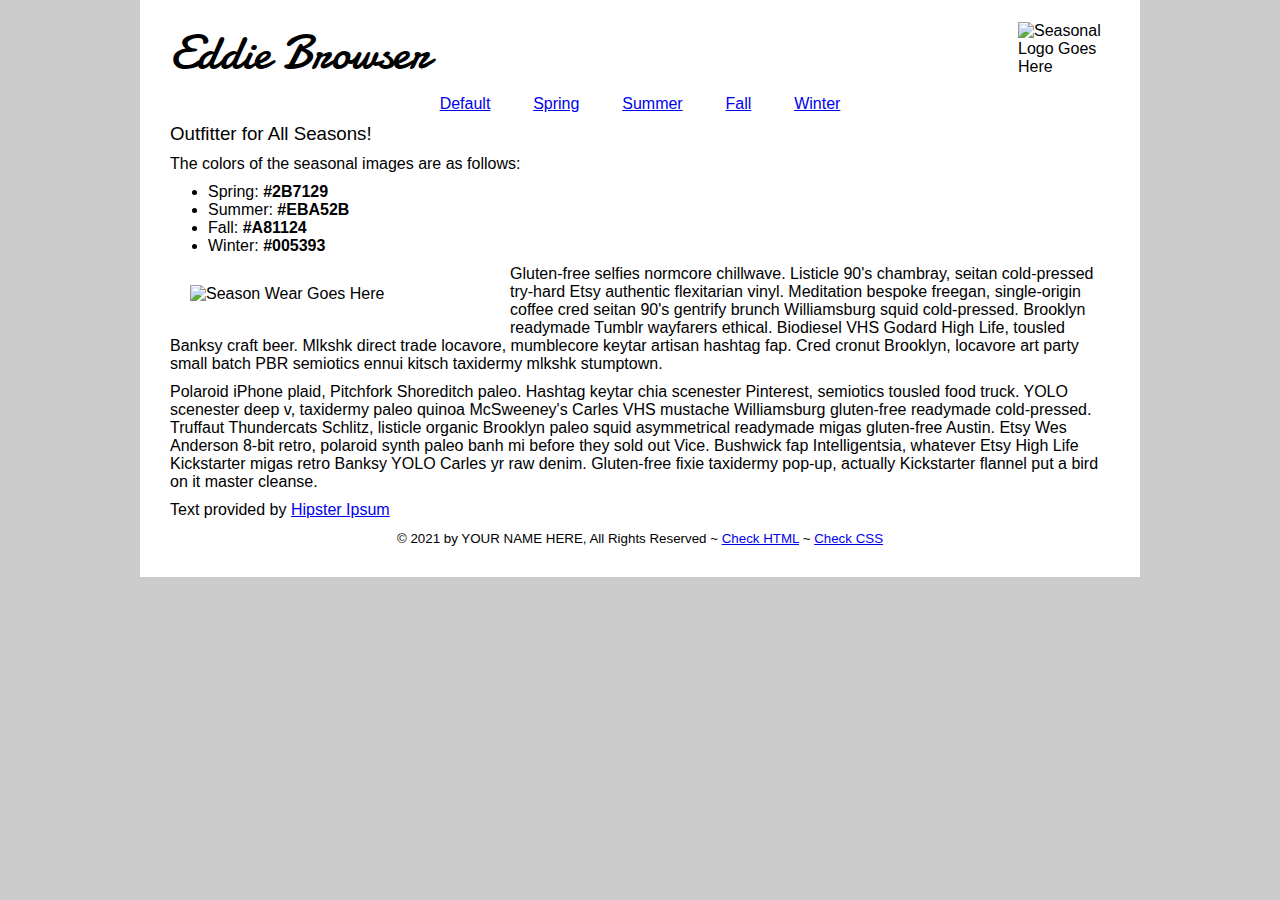
==== index.html @ 85aa9b93 "Adds content" ====
<!DOCTYPE html>
<html lang="en">
    <head>
        <title>Seasonal Styles</title>
        <meta charset="utf-8" />
        <meta name="robots" content="noindex,nofollow" />
        <meta name="viewport" content="width=device-width" />
        <link rel="stylesheet" href="css/default.css" />
        <link href='https://fonts.googleapis.com/css?family=Damion' rel='stylesheet' type='text/css'>
        <script src="https://code.jquery.com/jquery-latest.js"></script>
        <style type="text/css">
            .masthead{
                font-family: 'Damion', cursive; /* required for google font */
                font-size:3em;
            }

            #logo{
                float:right;
                display:inline-block;
                padding:2px;
                max-width:100px; /* actual size of image */
                width:20%; /* approximate size taken on screen in maximum view */
            }
        
            #wear {
                float:left;
                display:inline-block;
                padding:20px;
                max-width:300px; /* actual size of image */
                width:33%; /* approximate size taken on screen in maximum view */
            }

            ul.colors{
                display:inline-block;
                margin-left:5%;
            }

        </style>
    </head>
    <body>
        <header role="banner">
            <img src="images/four-seasons.gif" alt="Seasonal Logo Goes Here" class="flexible" id="logo" />
            <h1 class="masthead">Eddie Browser</h1>
            <nav>
                <ul>
                    <li class="seasons"><a href="Default">Default</a></li>
                    <li class="seasons"><a href="Spring">Spring</a></li>
                    <li class="seasons"><a href="Summer">Summer</a></li>
                    <li class="seasons"><a href="Fall">Fall</a></li>
                    <li class="seasons"><a href="Winter">Winter</a></li>
                </ul>
            </nav>
        </header>
        <main class="wrapper">
            <header><h3>Outfitter for All Seasons!</h3></header>
            <p>
            The colors of the seasonal images are as follows:
                <ul class="colors">
                    <li>Spring: <b>#2B7129</b></li>
                    <li>Summer: <b>#EBA52B</b></li>
                    <li>Fall: <b>#A81124</b></li>
                    <li>Winter: <b>#005393</b></li>
                </ul>
            </p>
            <p>
                <img src="images/300x400.png" alt="Season Wear Goes Here" id="wear" />
            </p>
            <div class="springP">
                <p>
                    Gluten-free selfies normcore chillwave. Listicle 90's chambray, seitan cold-pressed try-hard Etsy authentic flexitarian vinyl. Meditation bespoke freegan, single-origin coffee cred seitan 90's gentrify brunch Williamsburg squid cold-pressed. Brooklyn readymade Tumblr wayfarers ethical. Biodiesel VHS Godard High Life, tousled Banksy craft beer. Mlkshk direct trade locavore, mumblecore keytar artisan hashtag fap. Cred cronut Brooklyn, locavore art party small batch PBR semiotics ennui kitsch taxidermy mlkshk stumptown.
                </p>
                <p>
                    Polaroid iPhone plaid, Pitchfork Shoreditch paleo. Hashtag keytar chia scenester Pinterest, semiotics tousled food truck. YOLO scenester deep v, taxidermy paleo quinoa McSweeney's Carles VHS mustache Williamsburg gluten-free readymade cold-pressed. Truffaut Thundercats Schlitz, listicle organic Brooklyn paleo squid asymmetrical readymade migas gluten-free Austin. Etsy Wes Anderson 8-bit retro, polaroid synth paleo banh mi before they sold out Vice. Bushwick fap Intelligentsia, whatever Etsy High Life Kickstarter migas retro Banksy YOLO Carles yr raw denim. Gluten-free fixie taxidermy pop-up, actually Kickstarter flannel put a bird on it master cleanse.
                </p>
                <p>
                    Text provided by <a href="http://hipsum.co/" target="_blank">Hipster Ipsum</a>
                </p>
            </div>
            <footer>
                <p><small>&copy; 2021 by 
                    YOUR NAME HERE, All Rights Reserved ~ 
                    <a id="html-checker" href="#">Check HTML</a> ~ 
                    <a id="css-checker" href="#">Check CSS</a></small>
                </p>
            </footer>
        </main>
        <script src="js/main.js"></script>
        <script>
            /*
                change the src of the image with an id of logo
                change the src of the image with an id of wear

                Spring: #2B7129
                Summer: #EBA52B
                Fall: #A81124
                Winter: #005393
            */

            $("document").ready(function(){
                $("li.seasons a ").click(function(e){
                e.preventDefault();

                let season = $(this).attr("href");

                if (season == "Default"){
                    $("#logo").attr("src", "images/four-seasons.gif");
                    $("#wear").attr("src", "images/300x400.png");
                    $("html").css("background-color", "#ccc");
                    $(".springP").html("We used jQuery, to create a page that promotes a unique look and feel for each of the four seasons by changing a page in the 4 following areas:<br><br>A unique color scheme<br><br>A unique logo<br><br>A unique item of clothing<br><br>A unique string of text identifying the season");
                    //alert("You clicked on the Default page, BORING!");
                }

                if (season == "Spring"){
                    $("#logo").attr("src", "images/spring.gif");
                    $("#wear").attr("src", "images/spring-wear.jpg");
                    $("html").css("background-color", "#2B7129");
                    $(".springP").text("Spring is the best season! Dress to your liking");
                    //alert("It's getting a bit hotter outside!");
                }

                if (season == "Summer"){
                    $("#logo").attr("src", "images/summer.gif");
                    $("#wear").attr("src", "images/summer-wear.jpg");
                    $("html").css("background-color", "#EBA52B");
                    $(".springP").text("Summer is too hot, don't wear too much layers!");
                    //alert("Temperatures are higher than usual for obvious reasons!");
                }

                if (season == "Fall"){
                    $("#logo").attr("src", "images/fall.gif");
                    $("#wear").attr("src", "images/fall-wear.jpg");
                    $("html").css("background-color", "#A81124");
                    $(".springP").text("The leaves from Fall  are beautiful, get cozy though!");
                    //alert("We're losing daylight, enjoy it while it lasts.");
                }

                if (season == "Winter"){
                    $("#logo").attr("src", "images/winter.gif");
                    $("#wear").attr("src", "images/winter-wear.jpg");
                    $("html").css("background-color", "#005393");
                    $(".springP").text("I love the snow from Winter, be prepared to wear layers!");
                    //alert("Wow, it's freezing.");
                }                
              });
            });
        </script>
  </body>
</html>
---- css/default.css ----
* {padding:0; margin:0;}
html {background-color:#ccc;}

body {
	font-family: Arial, Helvetica, sans-serif;
	max-width:960px; /* keeps from getting too large on wide screen */
	width:90%; /* shrink to fit screen */
	margin:auto; /* center in html element */
	background-color:#fff;
	padding:20px;
	min-height:100%; /* keeps from getting too large on wide screen */
	}
img.flexible {
	float:right;
	display:inline-block;
	padding:20px;
	max-width:300px; /* actual size of image */
	width:33%; /* approximate size taken on screen in maximum view */
}
p {
	margin:10px;
}

h1,h2,h3,h4,h5,h6{
	font-weight:normal;
	margin:10px;
	}
h1.masthead {margin-top:0;}
footer {
	text-align:center;
	clear:both; /* ride below all items */
	}
nav{
	text-align:center; /* centers the nav */
}

nav ul {
		list-style:none; /* removes the bullets */
	}
nav ul li
	{
		display:inline-block; /* makes horizontal, but able to declare margins */
		margin:0 2%; /* margin left-right, gets smaller as necessary */
	}
nav a:hover{
	text-decoration: none;
}
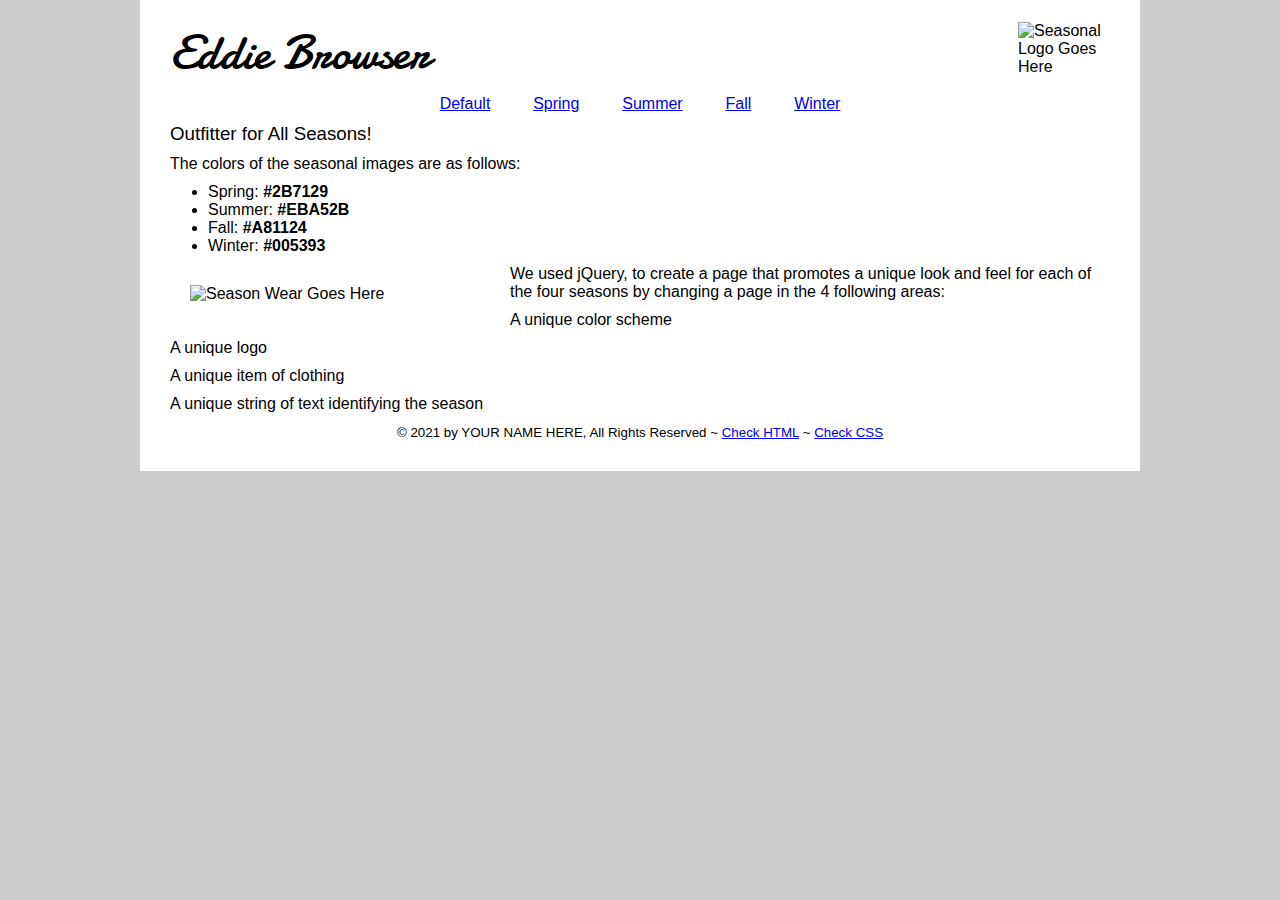
==== commit b409f9d2: "Adds content" ====
--- a/index.html
+++ b/index.html
@@ -54,7 +54,7 @@
         <main class="wrapper">
             <header><h3>Outfitter for All Seasons!</h3></header>
             <p>
-            The colors of the seasonal images are as follows:
+                The colors of the seasonal images are as follows:
                 <ul class="colors">
                     <li>Spring: <b>#2B7129</b></li>
                     <li>Summer: <b>#EBA52B</b></li>
@@ -66,15 +66,11 @@
                 <img src="images/300x400.png" alt="Season Wear Goes Here" id="wear" />
             </p>
             <div class="springP">
-                <p>
-                    Gluten-free selfies normcore chillwave. Listicle 90's chambray, seitan cold-pressed try-hard Etsy authentic flexitarian vinyl. Meditation bespoke freegan, single-origin coffee cred seitan 90's gentrify brunch Williamsburg squid cold-pressed. Brooklyn readymade Tumblr wayfarers ethical. Biodiesel VHS Godard High Life, tousled Banksy craft beer. Mlkshk direct trade locavore, mumblecore keytar artisan hashtag fap. Cred cronut Brooklyn, locavore art party small batch PBR semiotics ennui kitsch taxidermy mlkshk stumptown.
-                </p>
-                <p>
-                    Polaroid iPhone plaid, Pitchfork Shoreditch paleo. Hashtag keytar chia scenester Pinterest, semiotics tousled food truck. YOLO scenester deep v, taxidermy paleo quinoa McSweeney's Carles VHS mustache Williamsburg gluten-free readymade cold-pressed. Truffaut Thundercats Schlitz, listicle organic Brooklyn paleo squid asymmetrical readymade migas gluten-free Austin. Etsy Wes Anderson 8-bit retro, polaroid synth paleo banh mi before they sold out Vice. Bushwick fap Intelligentsia, whatever Etsy High Life Kickstarter migas retro Banksy YOLO Carles yr raw denim. Gluten-free fixie taxidermy pop-up, actually Kickstarter flannel put a bird on it master cleanse.
-                </p>
-                <p>
-                    Text provided by <a href="http://hipsum.co/" target="_blank">Hipster Ipsum</a>
-                </p>
+                <p>We used jQuery, to create a page that promotes a unique look and feel for each of the four seasons by changing a page in the 4 following areas:</p>
+                <p>A unique color scheme</p>
+                <p>A unique logo</p>
+                <p>A unique item of clothing</p>
+                <p>A unique string of text identifying the season</p>
             </div>
             <footer>
                 <p><small>&copy; 2021 by 
